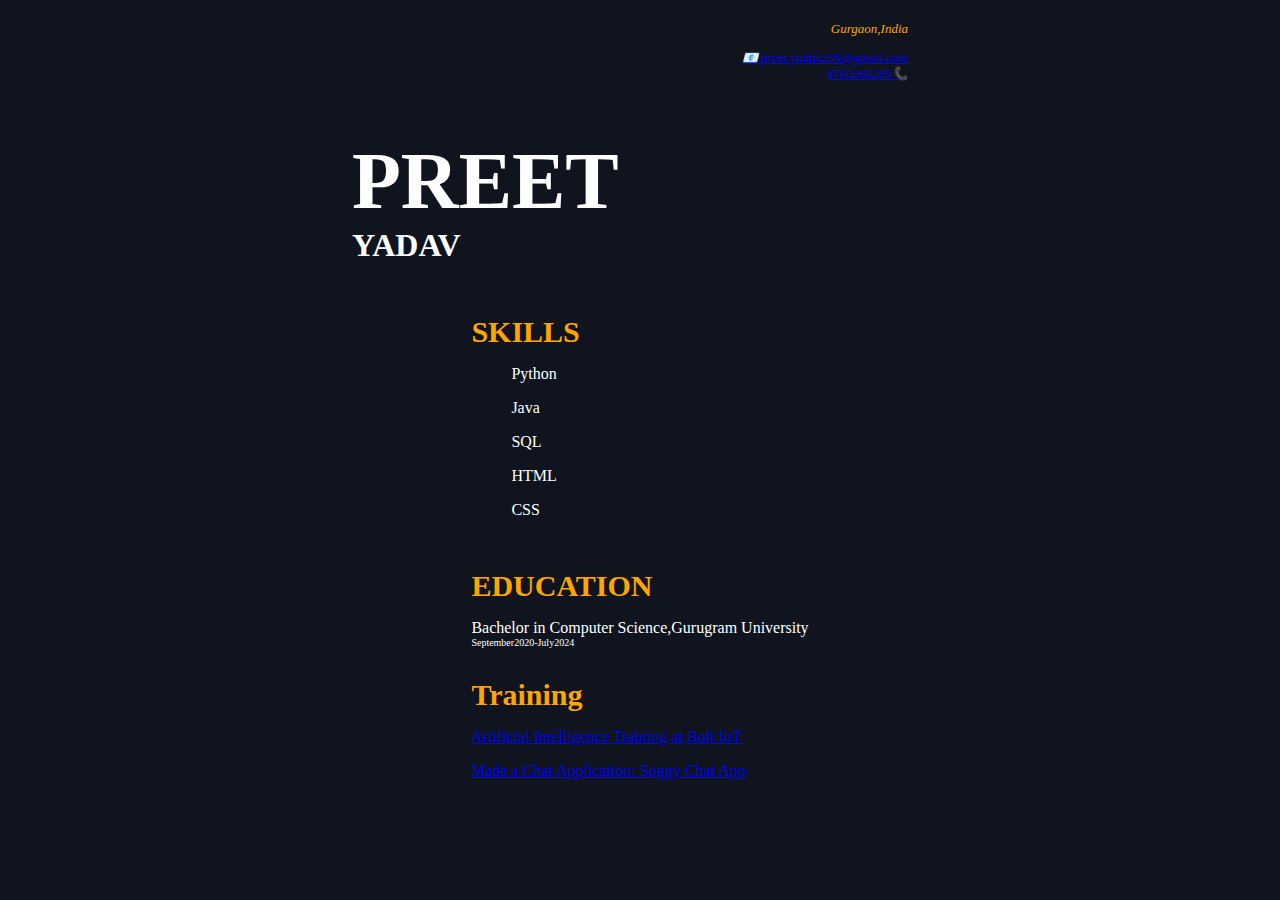
==== src/index.html @ 98d6381f "name" ====
<!DOCTYPE html>
<html lang="en">
<head>
    <meta charset="UTF-8">
    <meta name="viewport" content="width=device-width, initial-scale=1.0">
    <link rel="stylesheet" href="resume.css">
    <title>Document</title>
</head>
<body>
    <header>
        <address>
            <p>Gurgaon,India</p>
            <a href="mailto:preet.yadav266@gmail.com">preet.yadav266@gmail.com</a><br />
            <a href="tel:+8700269265">8700269265</a>
        </address>
            
        <h1 class="fname">PREET</h1>
        <h1 class="lname">YADAV</h1>
    </header>
    <main>
        <section class="skills">
            <h3 >SKILLS</h3>
            <ul>Python</ul>
            <ul>Java</ul>
            <ul>SQL</ul>
            <ul>HTML</ul>
            <ul>CSS</ul>
        </section>
        <section class="education">
            <h3>EDUCATION</h3>
            <p class="course">Bachelor in Computer Science,Gurugram University</p>
            <p class="date">September2020-July2024</p>
        </section>
        <section class="Training">
            <h3>Training</h3>
            <a href="https://www.boltiot.com/" target="_blank"><p>Artificial Intelligence Training at Bolt IoT</p></a>
            <a href="https://soggy-chat-app.onrender.com/" target="_blank">Made a Chat Application: Soggy Chat App</a>
        </section>     
    </main>
</body>
</html>
---- src/resume.css ----
a[href^='mailto']::before {
    content: '📧 ';
}
a[href^="tel"]::after{
    content: '📞';
}
  body{
    font-family: Georgia, 'Times New Roman', Times, serif;
    display: flex;
    flex-direction: column;
    align-items: center;
    background-color: #0f141e;
  }
address{
    color: orange;
    text-align: right;
    font-size: small;
    padding-right: 20px;
}
header{
    width: 36rem;
}
h3{
    font-size: 30px;
    margin-bottom: 0;
    color: orange;
}
.skills{
    color: white;
}
.fname{
    color: white;
    font-size: 5rem;
    margin-bottom: 0;
}
.lname{
    color: white;
    margin-top: 0;
}
.education{
    margin-top: 50px;
    color: white;
}
.date{
    margin-top: 0;
    font-size: 10px;
}
.course{
    margin-bottom: 0;
    text-align: left;
}
.training{
    margin-top: 40px;
    color: white;
}
@media screen and (max-width: 600px) {
    body {
        font-size: 18px; /* Adjust the font size for smaller screens */
    }
    header {
        width: 100%; /* Make the header full width */
    }
    .fname, .lname {
        font-size: 3rem; /* Reduce the font size for the name */
    }
}
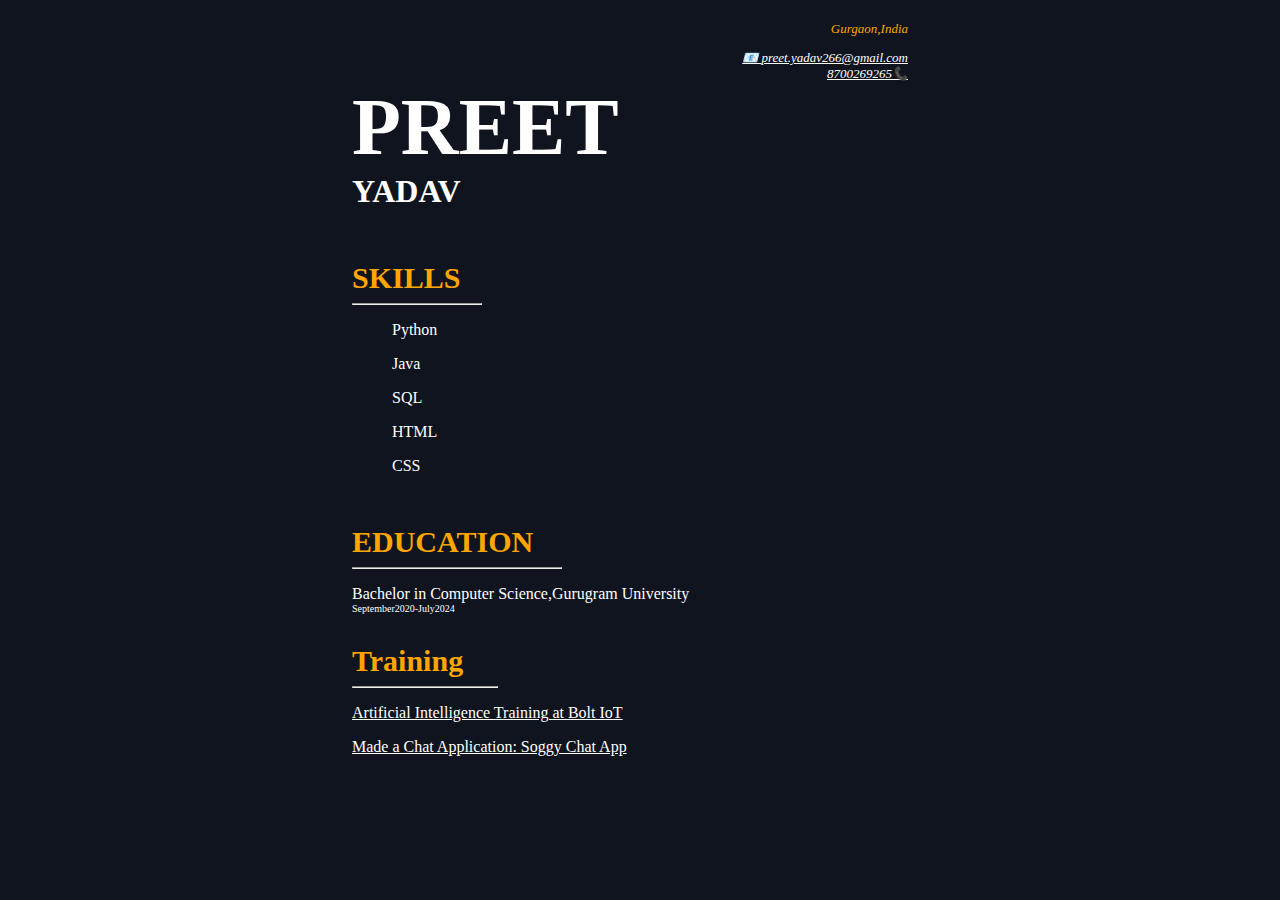
==== commit cd82eca4: "hr_tag" ====
--- a/src/index.html
+++ b/src/index.html
@@ -20,6 +20,7 @@
     <main>
         <section class="skills">
             <h3 >SKILLS</h3>
+            <hr class="hr1">
             <ul>Python</ul>
             <ul>Java</ul>
             <ul>SQL</ul>
@@ -28,11 +29,13 @@
         </section>
         <section class="education">
             <h3>EDUCATION</h3>
+            <hr class="hr2">
             <p class="course">Bachelor in Computer Science,Gurugram University</p>
             <p class="date">September2020-July2024</p>
         </section>
         <section class="Training">
-            <h3>Training</h3>
+            <h3 class="hr3">Training</h3>
+            <hr class="hr3">
             <a href="https://www.boltiot.com/" target="_blank"><p>Artificial Intelligence Training at Bolt IoT</p></a>
             <a href="https://soggy-chat-app.onrender.com/" target="_blank">Made a Chat Application: Soggy Chat App</a>
         </section>     
--- a/src/resume.css
+++ b/src/resume.css
@@ -4,7 +4,7 @@
 a[href^="tel"]::after{
     content: '📞';
 }
-  body{
+body{
     font-family: Georgia, 'Times New Roman', Times, serif;
     display: flex;
     flex-direction: column;
@@ -17,8 +17,28 @@
     font-size: small;
     padding-right: 20px;
 }
-header{
+a{
+    color: white;
+}
+
+header,main{
     width: 36rem;
+}
+.hr1{
+    width: 8rem;
+    text-decoration: none;
+}
+.hr1{
+    width: 8rem;
+    margin-right: 100%;
+}
+.hr2{
+    width: 13rem;
+    margin-right: 100%;
+}
+.hr3{
+    width: 9rem;
+    margin-right: 100%;
 }
 h3{
     font-size: 30px;
@@ -27,11 +47,13 @@
 }
 .skills{
     color: white;
+
 }
 .fname{
     color: white;
     font-size: 5rem;
     margin-bottom: 0;
+    margin-top: 0;
 }
 .lname{
     color: white;
@@ -60,6 +82,9 @@
     header {
         width: 100%; /* Make the header full width */
     }
+    main{
+        width: 100%;
+    }
     .fname, .lname {
         font-size: 3rem; /* Reduce the font size for the name */
     }
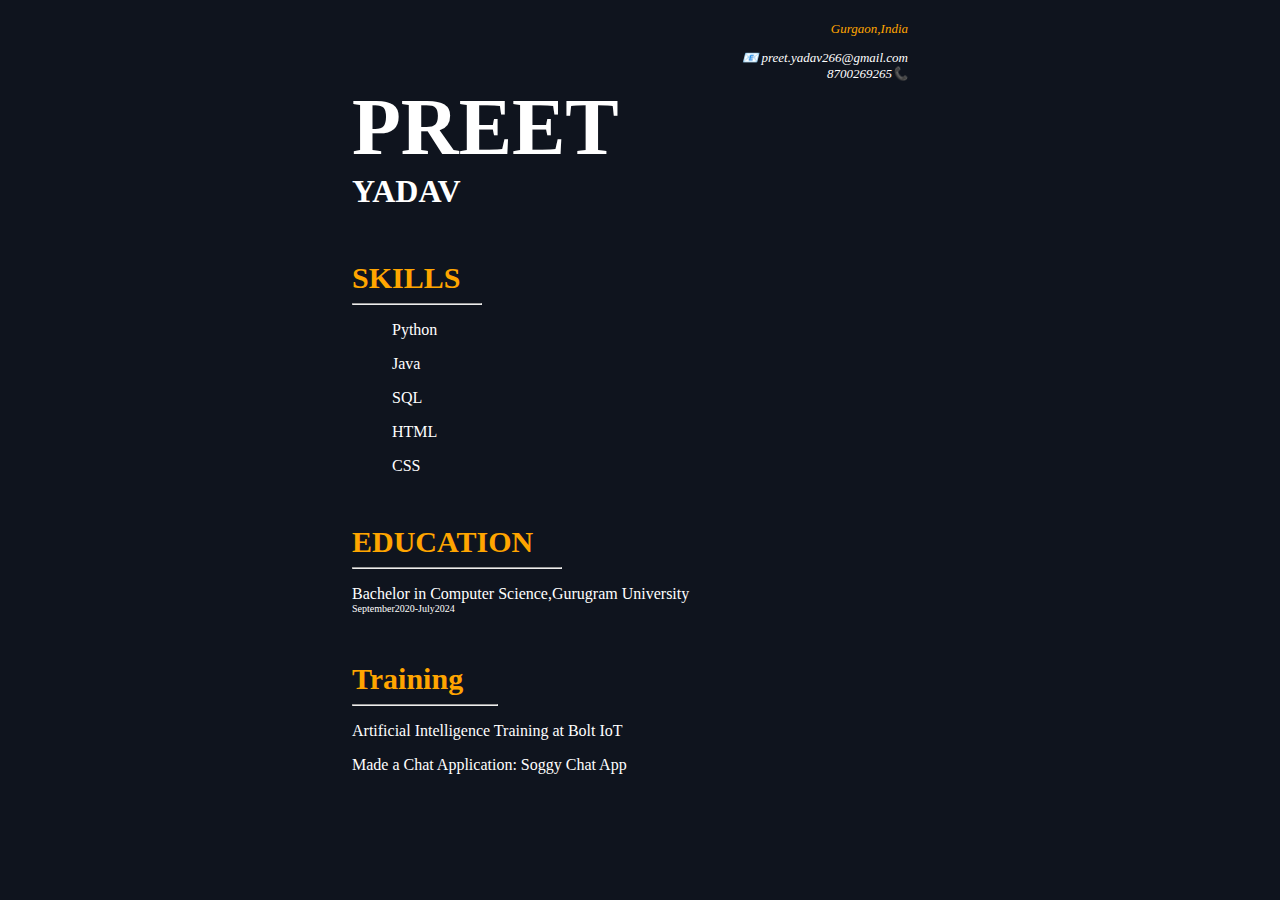
==== commit bed68b7c: "hr" ====
--- a/src/index.html
+++ b/src/index.html
@@ -11,7 +11,7 @@
         <address>
             <p>Gurgaon,India</p>
             <a href="mailto:preet.yadav266@gmail.com">preet.yadav266@gmail.com</a><br />
-            <a href="tel:+8700269265">8700269265</a>
+            <a href="tel:8700269265">8700269265</a>
         </address>
             
         <h1 class="fname">PREET</h1>
--- a/src/resume.css
+++ b/src/resume.css
@@ -19,6 +19,7 @@
 }
 a{
     color: white;
+    text-decoration: none;
 }
 
 header,main{
@@ -71,8 +72,8 @@
     margin-bottom: 0;
     text-align: left;
 }
-.training{
-    margin-top: 40px;
+.Training{
+    margin-top: 3rem;
     color: white;
 }
 @media screen and (max-width: 600px) {
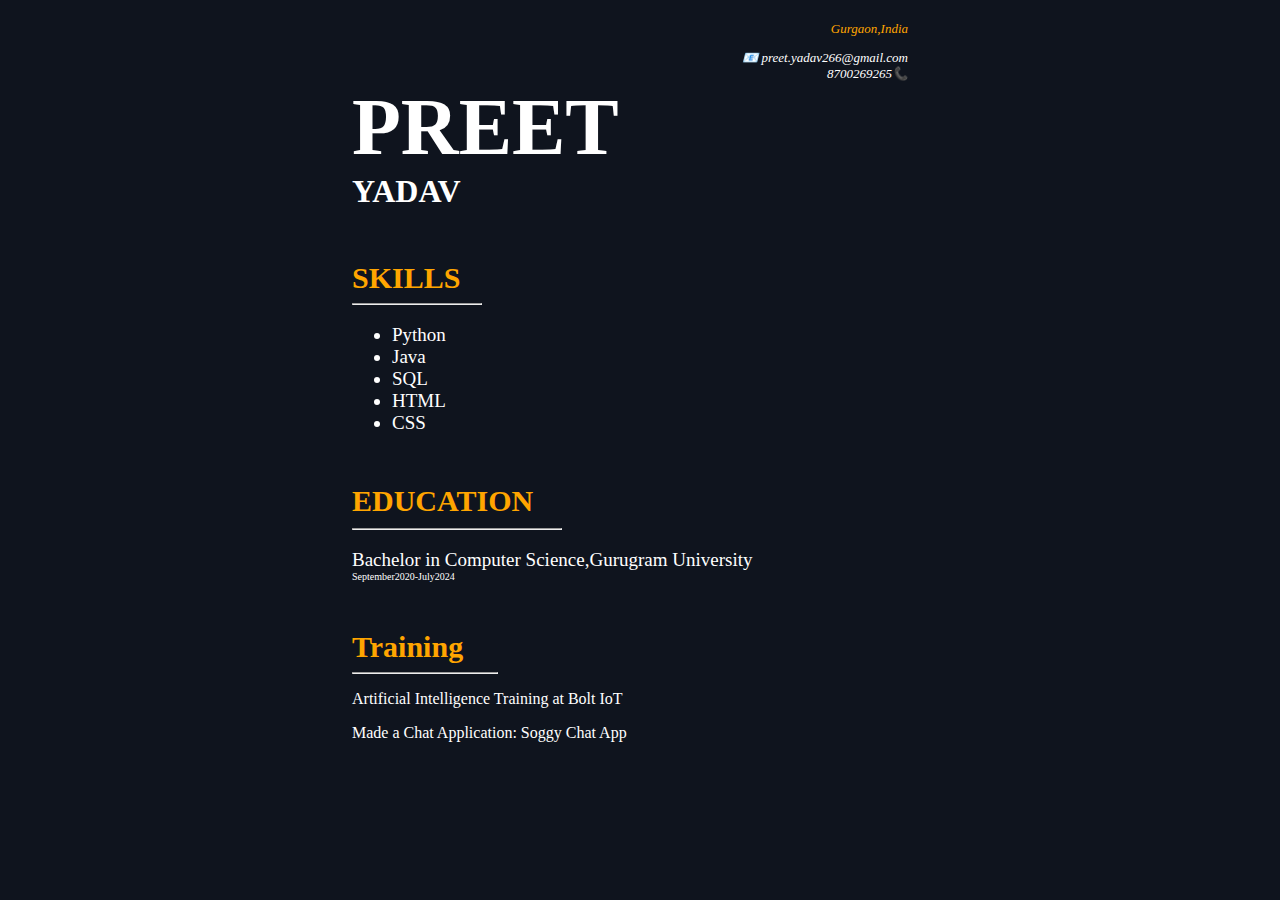
==== commit 59780bee: "title" ====
--- a/src/index.html
+++ b/src/index.html
@@ -4,7 +4,7 @@
     <meta charset="UTF-8">
     <meta name="viewport" content="width=device-width, initial-scale=1.0">
     <link rel="stylesheet" href="resume.css">
-    <title>Document</title>
+    <title>Resume</title>
 </head>
 <body>
     <header>
@@ -13,7 +13,6 @@
             <a href="mailto:preet.yadav266@gmail.com">preet.yadav266@gmail.com</a><br />
             <a href="tel:8700269265">8700269265</a>
         </address>
-            
         <h1 class="fname">PREET</h1>
         <h1 class="lname">YADAV</h1>
     </header>
@@ -21,11 +20,13 @@
         <section class="skills">
             <h3 >SKILLS</h3>
             <hr class="hr1">
-            <ul>Python</ul>
-            <ul>Java</ul>
-            <ul>SQL</ul>
-            <ul>HTML</ul>
-            <ul>CSS</ul>
+            <ul class="list">
+                <li>Python</li>
+                <li>Java</li>
+                <li>SQL</li>
+                <li>HTML</li>
+                <li>CSS</li>
+            </ul>
         </section>
         <section class="education">
             <h3>EDUCATION</h3>
--- a/src/resume.css
+++ b/src/resume.css
@@ -27,11 +27,11 @@
 }
 .hr1{
     width: 8rem;
+    margin-right: 100%;
+}
+.list{
+    font-size: 19px;
     text-decoration: none;
-}
-.hr1{
-    width: 8rem;
-    margin-right: 100%;
 }
 .hr2{
     width: 13rem;
@@ -63,6 +63,7 @@
 .education{
     margin-top: 50px;
     color: white;
+    font-size: 19px;
 }
 .date{
     margin-top: 0;
